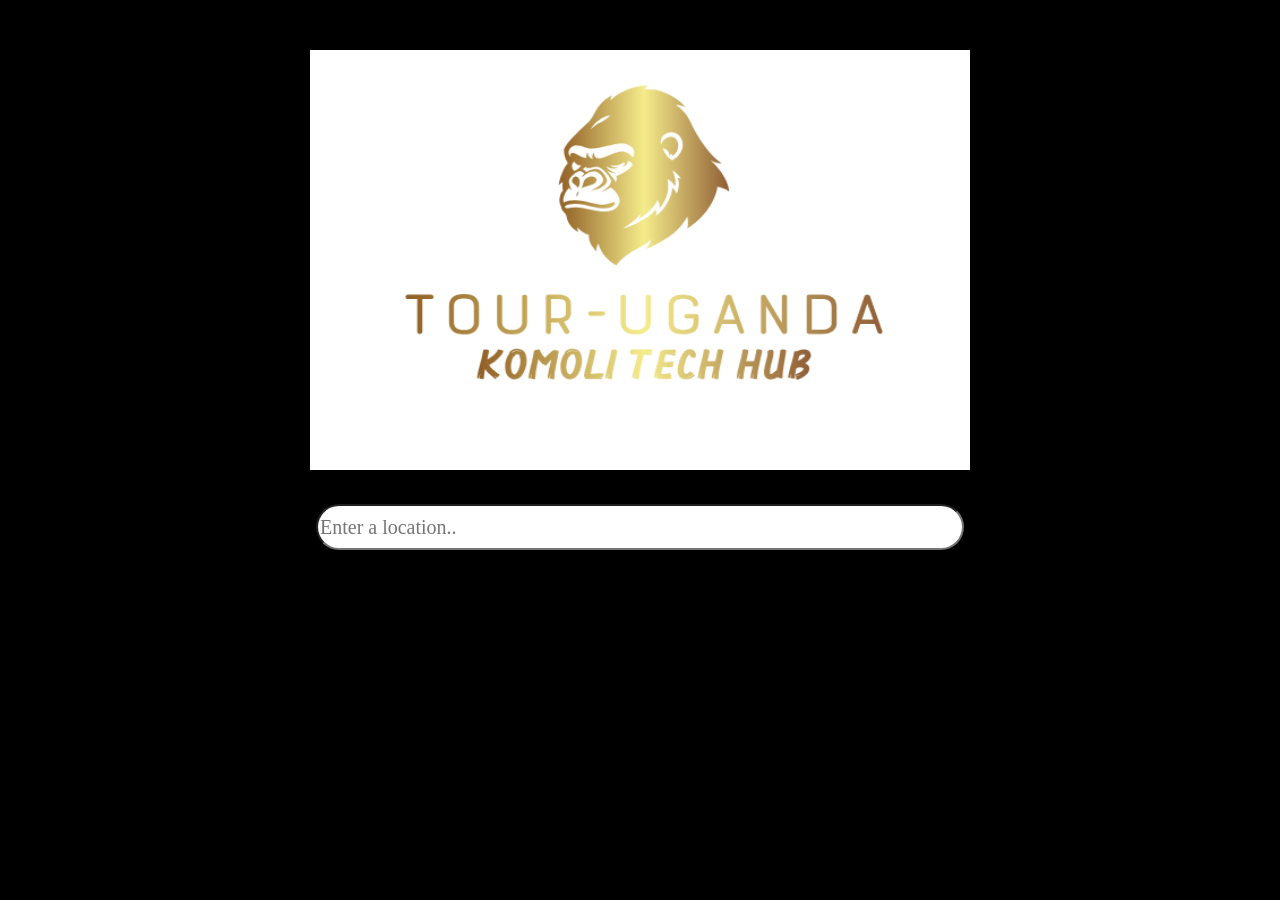
==== Homepage/Homepage.html @ 18885d85 "ef" ====
<!DOCTYPE html>
<html lang="en">
<head>
    <meta charset="UTF-8">
    <title>Tour-Uganda</title>
    <link rel="stylesheet" href="../Layout/Layout.css">
</head>
<body>
<section class="Logo">
    <div>
        <img src="Tour-Uganda%20logo.png">
    </div>
</section>
<section class="Searchbar">
    <input type="text" placeholder="Enter a location.." class="textsearch">
</section>
<script src="../Javascript/Javascript.js"></script>
</body>

</html>
---- Layout/Layout.css ----
body {
    background: black;
}
.Logo {
    display: flex;
    justify-content: center; /* Centers the image horizontally */
    align-items: center;     /* Centers the image vertically */
    margin-top: 50px;
}
.Logo img {
    width: 660px;
    height: 420px;
}
.Searchbar {
    display: flex;
    justify-content: center;
    align-items: center;
    margin-top: 30px;
}
.Searchbar input {
    border-radius: 30px;
    width: 640px;
    height: 40px;
    font-size: 20px;
    font-family: "Arial Black";
}
.districttitles {
    display: flex;
    justify-content: center; /* Centers the image horizontally */
    align-items: center;     /* Centers the image vertically */
    margin-top: 20px;
}
.districttitles img {
    width: 750px;
    height: 370px;
}
bpdy {
    background: black;
}
.Options {
    display: flex;          /* Aligns all child elements in a horizontal row */
    flex-direction: row;    /* Explicitly forces horizontal alignment */
    justify-content: style; /* Distributes space evenly between images */
    align-items: center;    /* Vertically aligns images if they have different heights */ /* Spans across the full container width */
    gap: 300px;
    left: 30px;
    margin-top: 30px;/* Adds a clean space between your images */
}
.Options {
    position: static;
    display: flex;
    flex-direction: row;
    justify-content: center;
    align-items: center;
    gap: 5vw;
    width: 100%;
    margin-top: 30px;
}
.Options img {
    width: 30vw;
    height: 30vh;       /* Changed from 30vw to 30vh so it frames nicely on screens */
    max-width: 360px;
    max-height: 360px;
    object-fit: cover;
    border-radius: 180px; /* Smoothly rounds the corners of your card images */
    border: 2px solid rgba(255, 255, 255, 0.1); /* Adds a clean, subtle border */
    transition: transform 0.3s ease, box-shadow 0.3s ease; /* Sets up smooth animation */
}
.card {
    text-align: center;
    font-family: "Arial Black";
    color: white;
    font-size: 20px;
}

.card img {
    width: 22vw;
    height: 22vw;
    max-width: 360px;
    max-height: 360px;
    object-fit: cover;
}
.EntebbeBackground {
    background-image: linear-gradient(rgba(0, 0, 0, 0.55), rgba(0, 0, 0, 0.85)), url("../Districts/Entebbe/EntebbeBackground.png");
    background-size: cover;
    background-position: center;
    background-repeat: no-repeat;
    background-attachment: fixed;
    margin: 0;        /* Removes standard browser whitespace around edges */
}
/* ==========================================
   SIDE-BY-SIDE LISTING CARD
   ========================================== */
.listing-card {
    display: flex;         /* Forces the image and text box to sit side-by-side */
    flex-direction: row;   /* Aligns them horizontally in a row */
    background-color: #1e1e1e; /* Dark card background to match your black theme */
    border-radius: 16px;   /* Smoothly rounds the outer corners of the card */
    overflow: hidden;      /* Makes sure the image clips to the rounded corners */
    width: 85%;            /* Set the width of the card across the page */
    margin: 30px auto;     /* Centers the card on your page layout */
    border: 1px solid rgba(255, 255, 255, 0.1); /* Subtle premium outline */
}

/* Controls the Left Side Image */
.listing-image {
    width: 45%;            /* Forces the image to take up 45% of the card width */
    height: 300px;         /* Standardized height so it doesn't stretch weirdly */
    object-fit: cover;     /* Prevents stretching or distortion of your photo */
}

/* Controls the Right Side Text Content Box */
.listing-info {
    width: 55%;            /* Gives the text box the remaining 55% width space */
    padding: 30px;         /* Generates clean breathing space around your texts */
    display: flex;
    flex-direction: column;/* Stacks your titles and paragraphs vertically */
    justify-content: center;/* Vertically centers the text content next to the image */
    color: white;
    font-family: 'Arial', sans-serif;
}

/* Styles for internal text elements to make them look sharp */
.badge {
    background-color: rgba(255, 255, 255, 0.1);
    color: #ff9900;        /* Gold badge coloring */
    padding: 6px 12px;
    border-radius: 20px;
    font-size: 12px;
    font-weight: bold;
    align-self: flex-start;/* Keeps the badge snug on the left side instead of stretching */
    margin-bottom: 12px;
}

.listing-title {
    margin: 0 0 10px 0;
    font-size: 24px;
    font-family: "Arial Black", sans-serif;
}

.listing-description {
    color: #b3b3b3;        /* Soft gray color so it's readable but not overly bright */
    font-size: 15px;
    line-height: 1.5;      /* Comfortable spacing between paragraphs */
    margin-bottom: 20px;
}

.explore-btn {
    background-color: #ff9900;
    color: black;
    border: none;
    padding: 10px 20px;
    border-radius: 8px;
    font-weight: bold;
    cursor: pointer;
    align-self: flex-start;
    transition: transform 0.2s ease;
}

.explore-btn:hover {
    transform: scale(1.05); /* Slight grow effect when clicked or hovered */
}
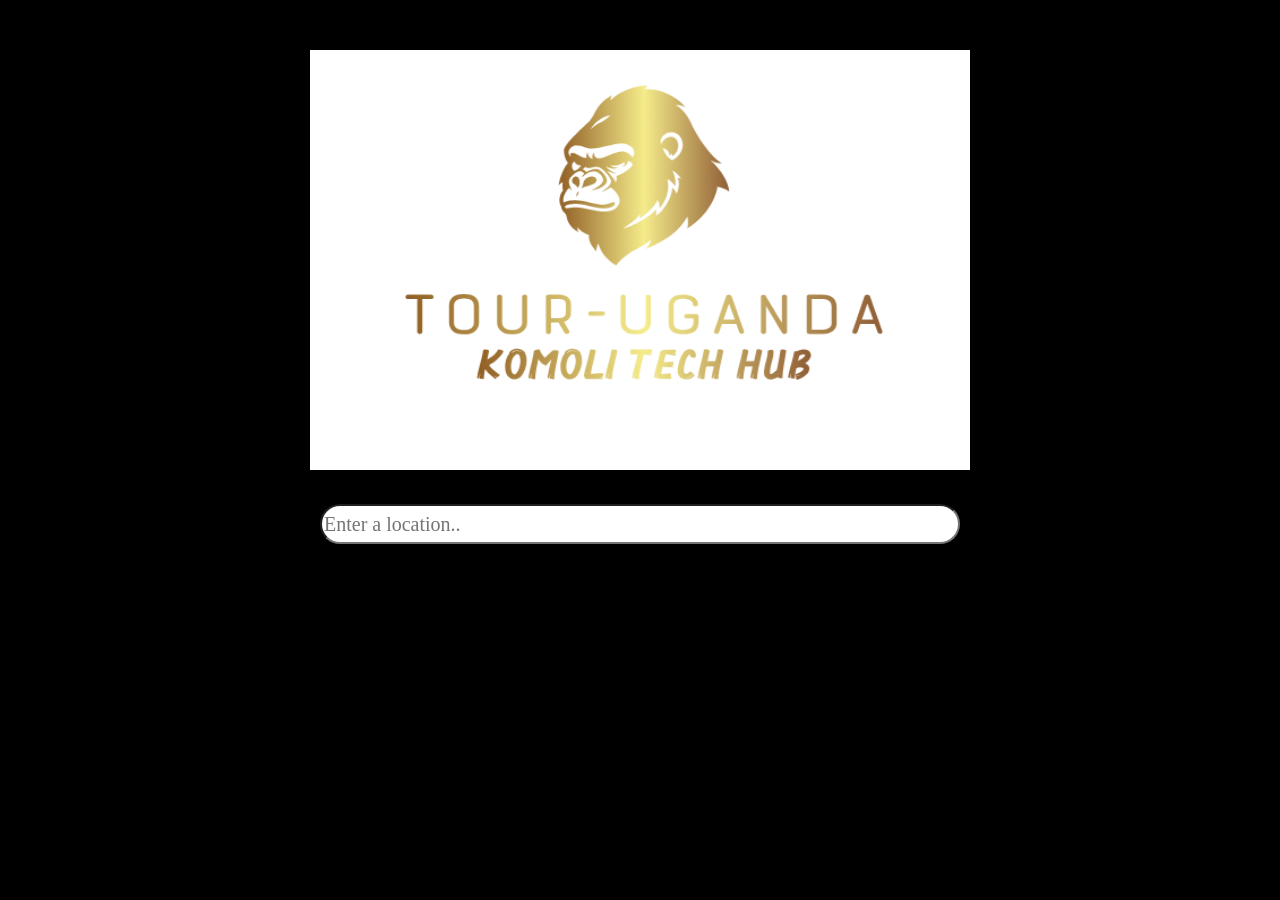
==== commit c3e87515: "ef" ====
--- a/Homepage/Homepage.html
+++ b/Homepage/Homepage.html
@@ -14,7 +14,7 @@
 <section class="Searchbar">
     <input type="text" placeholder="Enter a location.." class="textsearch">
 </section>
-<script src="../Javascript/Javascript.js"></script>
+<script src="javascript.js"></script>
 </body>
 
 </html>
--- a/Layout/Layout.css
+++ b/Layout/Layout.css
@@ -81,83 +81,1988 @@
     object-fit: cover;
 }
 .EntebbeBackground {
-    background-image: linear-gradient(rgba(0, 0, 0, 0.55), rgba(0, 0, 0, 0.85)), url("../Districts/Entebbe/EntebbeBackground.png");
+    background-image: linear-gradient(rgba(0, 0, 0, 0.55), rgba(0, 0, 0, 0.85)), url("../Districts/Entebbe/Homepage/EntebbeBackground.png");
     background-size: cover;
     background-position: center;
     background-repeat: no-repeat;
     background-attachment: fixed;
-    margin: 0;        /* Removes standard browser whitespace around edges */
-}
-/* ==========================================
-   SIDE-BY-SIDE LISTING CARD
-   ========================================== */
-.listing-card {
-    display: flex;         /* Forces the image and text box to sit side-by-side */
-    flex-direction: row;   /* Aligns them horizontally in a row */
-    background-color: #1e1e1e; /* Dark card background to match your black theme */
-    border-radius: 16px;   /* Smoothly rounds the outer corners of the card */
-    overflow: hidden;      /* Makes sure the image clips to the rounded corners */
-    width: 85%;            /* Set the width of the card across the page */
-    margin: 30px auto;     /* Centers the card on your page layout */
-    border: 1px solid rgba(255, 255, 255, 0.1); /* Subtle premium outline */
-}
-
-/* Controls the Left Side Image */
-.listing-image {
-    width: 45%;            /* Forces the image to take up 45% of the card width */
-    height: 300px;         /* Standardized height so it doesn't stretch weirdly */
-    object-fit: cover;     /* Prevents stretching or distortion of your photo */
-}
-
-/* Controls the Right Side Text Content Box */
-.listing-info {
-    width: 55%;            /* Gives the text box the remaining 55% width space */
-    padding: 30px;         /* Generates clean breathing space around your texts */
-    display: flex;
-    flex-direction: column;/* Stacks your titles and paragraphs vertically */
-    justify-content: center;/* Vertically centers the text content next to the image */
+    margin: 0; /* Removes standard browser whitespace around edges */
+}
+
+/* ---------- WILDLIFE SECTION ---------- */
+
+.wildlife-section{
+    width:85%;
+    margin:120px auto;
+}
+
+.wildlife-small-title{
+    color:#CFAF53;
+    font-size:15px;
+    letter-spacing:4px;
+    font-weight:700;
+    text-transform:uppercase;
+    margin-bottom:10px;
+}
+
+.wildlife-heading{
+    color:white;
+    font-size:55px;
+    margin-bottom:70px;
+    font-family:Georgia, serif;
+}
+
+
+/* ---------- CONTAINER ---------- */
+
+.wildlife-container{
+    display:flex;
+    flex-direction:column;
+    gap:60px;
+}
+
+
+/* ---------- CARD ---------- */
+
+.wildlife-card{
+    display:flex;
+    align-items:center;
+    gap:45px;
+
+    background:#111111;
+    border-radius:25px;
+
+    overflow:hidden;
+
+    transition:.35s;
+    box-shadow:0 12px 35px rgba(0,0,0,.45);
+}
+
+.wildlife-card:hover{
+    transform:translateY(-8px);
+}
+
+
+/* Alternate Layout */
+
+.wildlife-right{
+    flex-direction:row-reverse;
+}
+
+
+/* ---------- IMAGE ---------- */
+
+.wildlife-image-box{
+    flex:1;
+    height:380px;
+    overflow:hidden;
+}
+
+.wildlife-image{
+    width:100%;
+    height:100%;
+    object-fit:cover;
+
+    transition:.5s;
+}
+
+.wildlife-card:hover .wildlife-image{
+    transform:scale(1.08);
+}
+
+
+/* ---------- INFO ---------- */
+
+.wildlife-info{
+    flex:1;
+    padding:50px;
+}
+
+.wildlife-location{
+    color:#D9B95E;
+    letter-spacing:3px;
+    text-transform:uppercase;
+    font-size:14px;
+    margin-bottom:15px;
+}
+
+.wildlife-name{
+    color:white;
+    font-size:42px;
+    margin-bottom:25px;
+    line-height:1.2;
+}
+
+.wildlife-description{
+    color:#C8C8C8;
+    font-size:18px;
+    line-height:1.8;
+    margin-bottom:35px;
+}
+
+
+/* ---------- BUTTON ---------- */
+
+.wildlife-button{
+    display:inline-flex;
+    align-items:center;
+    gap:15px;
+
+    text-decoration:none;
+
+    background:#CFAF53;
+    color:black;
+
+    padding:16px 34px;
+
+    border-radius:50px;
+
+    font-weight:bold;
+
+    transition:.35s;
+}
+
+.wildlife-button:hover{
+    background:white;
+    transform:translateX(8px);
+}
+
+.wildlife-button span{
+    font-size:22px;
+}
+
+
+/* ---------- MOBILE ---------- */
+
+@media(max-width:1000px){
+
+    .wildlife-card,
+    .wildlife-right{
+        flex-direction:column;
+    }
+
+    .wildlife-image-box{
+        width:100%;
+        height:300px;
+    }
+
+    .wildlife-info{
+        padding:35px;
+    }
+
+    .wildlife-heading{
+        font-size:40px;
+    }
+
+    .wildlife-name{
+        font-size:32px;
+    }
+
+}
+/* =========================================================
+   EMIRATES FIRST-CLASS PLATINUM HOTEL DESIGN
+   Matches your current HTML and JavaScript class names
+========================================================= */
+
+
+/* =========================================================
+   PAGE BACKGROUND
+========================================================= */
+
+.HotelBackground {
+    margin: 0;
+    min-height: 100vh;
+
+    background:
+            radial-gradient(
+                    circle at 15% 15%,
+                    rgba(193, 151, 74, 0.16),
+                    transparent 30%
+            ),
+            radial-gradient(
+                    circle at 85% 35%,
+                    rgba(30, 91, 111, 0.18),
+                    transparent 32%
+            ),
+            linear-gradient(
+                    145deg,
+                    #030403 0%,
+                    #07100d 45%,
+                    #020302 100%
+            );
+
+    background-attachment: fixed;
     color: white;
-    font-family: 'Arial', sans-serif;
-}
-
-/* Styles for internal text elements to make them look sharp */
-.badge {
-    background-color: rgba(255, 255, 255, 0.1);
-    color: #ff9900;        /* Gold badge coloring */
-    padding: 6px 12px;
-    border-radius: 20px;
-    font-size: 12px;
-    font-weight: bold;
-    align-self: flex-start;/* Keeps the badge snug on the left side instead of stretching */
-    margin-bottom: 12px;
-}
-
-.listing-title {
-    margin: 0 0 10px 0;
-    font-size: 24px;
-    font-family: "Arial Black", sans-serif;
-}
-
-.listing-description {
-    color: #b3b3b3;        /* Soft gray color so it's readable but not overly bright */
-    font-size: 15px;
-    line-height: 1.5;      /* Comfortable spacing between paragraphs */
-    margin-bottom: 20px;
-}
-
-.explore-btn {
-    background-color: #ff9900;
-    color: black;
-    border: none;
-    padding: 10px 20px;
-    border-radius: 8px;
-    font-weight: bold;
-    cursor: pointer;
-    align-self: flex-start;
-    transition: transform 0.2s ease;
-}
-
-.explore-btn:hover {
-    transform: scale(1.05); /* Slight grow effect when clicked or hovered */
-}
-
+}
+
+
+/* =========================================================
+   MAIN HOTEL SECTION
+========================================================= */
+
+.hotels-section {
+    width: 88%;
+    max-width: 1450px;
+
+    margin: 110px auto;
+    padding-bottom: 100px;
+}
+
+
+/* =========================================================
+   SECTION HEADING
+========================================================= */
+
+.hotels-heading {
+    position: relative;
+    margin-bottom: 65px;
+    padding-left: 28px;
+}
+
+.hotels-heading::before {
+    content: "";
+
+    position: absolute;
+    left: 0;
+    top: 3px;
+
+    width: 5px;
+    height: 100%;
+
+    border-radius: 10px;
+
+    background:
+            linear-gradient(
+                    to bottom,
+                    #fff1aa,
+                    #c89436,
+                    #70430c
+            );
+
+    box-shadow:
+            0 0 22px rgba(218, 173, 83, 0.55);
+}
+
+.hotels-heading p {
+    margin: 0 0 12px;
+
+    color: #d9ae58;
+
+    font-size: 14px;
+    font-weight: 800;
+
+    letter-spacing: 5px;
+    text-transform: uppercase;
+}
+
+.hotels-heading h2 {
+    margin: 0;
+
+    color: #fffdf7;
+
+    font-family: Georgia, "Times New Roman", serif;
+    font-size: clamp(42px, 5vw, 68px);
+    font-weight: 600;
+
+    line-height: 1.05;
+
+    text-shadow:
+            0 5px 25px rgba(0, 0, 0, 0.7);
+}
+
+
+/* =========================================================
+   HOTEL GRID
+========================================================= */
+
+.hotels-container {
+    display: grid;
+
+    grid-template-columns:
+        repeat(2, minmax(0, 1fr));
+
+    gap: 42px;
+}
+
+
+/* =========================================================
+   HOTEL CARD
+========================================================= */
+
+.hotel-card {
+    position: relative;
+    isolation: isolate;
+
+    overflow: hidden;
+
+    border-radius: 30px;
+    border: 1px solid rgba(255, 224, 154, 0.32);
+
+    background:
+            linear-gradient(
+                    145deg,
+                    #fffdf7 0%,
+                    #f5e8c8 100%
+            );
+
+    box-shadow:
+            0 26px 65px rgba(0, 0, 0, 0.48),
+            inset 0 1px 0 rgba(255, 255, 255, 0.9);
+
+    transition:
+            transform 0.45s ease,
+            box-shadow 0.45s ease,
+            border-color 0.45s ease;
+}
+
+.hotel-card:hover {
+    transform: translateY(-13px);
+
+    border-color: rgba(255, 221, 132, 0.75);
+
+    box-shadow:
+            0 36px 80px rgba(0, 0, 0, 0.62),
+            0 0 35px rgba(196, 144, 46, 0.16);
+}
+
+
+/* Platinum top line */
+
+.hotel-card::before {
+    content: "";
+
+    position: absolute;
+    z-index: 8;
+
+    top: 0;
+    left: 8%;
+    right: 8%;
+
+    height: 3px;
+
+    background:
+            linear-gradient(
+                    90deg,
+                    transparent,
+                    #fff4bd,
+                    #d5a346,
+                    #fff4bd,
+                    transparent
+            );
+
+    box-shadow:
+            0 0 18px rgba(255, 220, 129, 0.7);
+
+    pointer-events: none;
+}
+
+
+/* Luxury corner glow */
+
+.hotel-card::after {
+    content: "";
+
+    position: absolute;
+    z-index: -1;
+
+    width: 260px;
+    height: 260px;
+
+    right: -130px;
+    bottom: -150px;
+
+    border-radius: 50%;
+
+    background:
+            radial-gradient(
+                    circle,
+                    rgba(222, 174, 74, 0.32),
+                    transparent 68%
+            );
+
+    pointer-events: none;
+}
+
+
+/* =========================================================
+   HOTEL IMAGE AREA
+========================================================= */
+
+.hotel-image-container {
+    position: relative;
+
+    width: 100%;
+    height: 320px;
+
+    overflow: hidden;
+
+    background: #171712;
+}
+
+.hotel-image {
+    display: block;
+
+    width: 100%;
+    height: 100%;
+
+    object-fit: cover;
+
+    transition:
+            transform 0.75s ease,
+            filter 0.75s ease;
+}
+
+.hotel-card:hover .hotel-image {
+    transform: scale(1.08);
+
+    filter:
+            saturate(1.08)
+            contrast(1.04);
+}
+
+
+/* Cinematic image shading */
+
+.hotel-image-container::after {
+    content: "";
+
+    position: absolute;
+    inset: 0;
+
+    background:
+            linear-gradient(
+                    to top,
+                    rgba(8, 7, 4, 0.78) 0%,
+                    rgba(8, 7, 4, 0.15) 45%,
+                    transparent 72%
+            );
+
+    pointer-events: none;
+}
+
+
+/* Gold hotel number badge */
+
+.hotel-image-container::before {
+    content: "PLATINUM STAY";
+
+    position: absolute;
+    z-index: 4;
+
+    top: 22px;
+    left: 22px;
+
+    padding: 9px 15px;
+
+    border: 1px solid rgba(255, 238, 190, 0.48);
+    border-radius: 50px;
+
+    background:
+            linear-gradient(
+                    135deg,
+                    rgba(20, 17, 10, 0.82),
+                    rgba(94, 67, 19, 0.78)
+            );
+
+    backdrop-filter: blur(12px);
+
+    color: #fff0bd;
+
+    font-size: 10px;
+    font-weight: 800;
+
+    letter-spacing: 2px;
+
+    box-shadow:
+            0 8px 25px rgba(0, 0, 0, 0.35);
+
+    pointer-events: none;
+}
+
+
+/* =========================================================
+   HOTEL INFORMATION PANEL
+========================================================= */
+
+.hotel-information {
+    position: relative;
+    z-index: 3;
+
+    min-height: 245px;
+
+    padding: 35px 36px 38px;
+}
+
+
+/* Soft glass highlight */
+
+.hotel-information::before {
+    content: "";
+
+    position: absolute;
+    z-index: -1;
+
+    top: 0;
+    left: 0;
+    right: 0;
+
+    height: 1px;
+
+    background:
+            linear-gradient(
+                    90deg,
+                    transparent,
+                    rgba(255, 255, 255, 0.85),
+                    transparent
+            );
+}
+
+
+/* =========================================================
+   LOCATION LABEL
+========================================================= */
+
+.hotel-location {
+    display: inline-flex;
+    align-items: center;
+    gap: 8px;
+
+    margin: 0 0 15px;
+    padding: 8px 16px;
+
+    border: 1px solid rgba(151, 102, 23, 0.2);
+    border-radius: 50px;
+
+    background:
+            linear-gradient(
+                    135deg,
+                    #f7e7b7,
+                    #e6bd68
+            );
+
+    color: #65420b;
+
+    font-size: 11px;
+    font-weight: 900;
+
+    letter-spacing: 2.5px;
+    text-transform: uppercase;
+
+    box-shadow:
+            0 8px 20px rgba(142, 91, 16, 0.13);
+}
+
+.hotel-location::before {
+    content: "◆";
+
+    font-size: 8px;
+}
+
+
+/* =========================================================
+   HOTEL NAME
+========================================================= */
+
+.hotel-name {
+    margin: 2px 0 16px;
+
+    color: #18140e;
+
+    font-family: Georgia, "Times New Roman", serif;
+    font-size: clamp(27px, 2.4vw, 37px);
+    font-weight: 700;
+
+    line-height: 1.18;
+    letter-spacing: -0.5px;
+}
+
+
+/* =========================================================
+   DESCRIPTION
+========================================================= */
+
+.hotel-description {
+    margin: 0 0 30px;
+
+    color: #5d5548;
+
+    font-size: 16px;
+    line-height: 1.8;
+}
+
+
+/* =========================================================
+   LUXURY BUTTON
+========================================================= */
+
+.hotel-button {
+    position: relative;
+    z-index: 4;
+
+    display: inline-flex;
+    align-items: center;
+    justify-content: center;
+    gap: 13px;
+
+    overflow: hidden;
+
+    padding: 15px 29px;
+
+    border: 1px solid rgba(255, 241, 194, 0.42);
+    border-radius: 50px;
+
+    background:
+            linear-gradient(
+                    135deg,
+                    #53320a 0%,
+                    #a8731f 45%,
+                    #e2b85a 100%
+            );
+
+    color: #ffffff;
+
+    text-decoration: none;
+
+    font-size: 14px;
+    font-weight: 800;
+    letter-spacing: 0.4px;
+
+    box-shadow:
+            0 12px 28px rgba(117, 73, 9, 0.31),
+            inset 0 1px 0 rgba(255, 255, 255, 0.35);
+
+    transition:
+            transform 0.35s ease,
+            box-shadow 0.35s ease,
+            filter 0.35s ease;
+}
+
+.hotel-button::before {
+    content: "";
+
+    position: absolute;
+
+    top: 0;
+    left: -130%;
+
+    width: 80%;
+    height: 100%;
+
+    transform: skewX(-25deg);
+
+    background:
+            linear-gradient(
+                    90deg,
+                    transparent,
+                    rgba(255, 255, 255, 0.48),
+                    transparent
+            );
+
+    transition: left 0.65s ease;
+}
+
+.hotel-button:hover::before {
+    left: 150%;
+}
+
+.hotel-button:hover {
+    transform: translateY(-4px);
+
+    filter: brightness(1.08);
+
+    box-shadow:
+            0 17px 35px rgba(117, 73, 9, 0.45);
+}
+
+.hotel-button span {
+    font-size: 20px;
+
+    transition: transform 0.3s ease;
+}
+
+.hotel-button:hover span {
+    transform: translateX(5px);
+}
+
+
+/* =========================================================
+   CARD 1 — ROYAL GOLD
+========================================================= */
+
+.hotel-card:nth-child(4n + 1) {
+    background:
+            linear-gradient(
+                    145deg,
+                    #fffdf6 0%,
+                    #f8edcf 52%,
+                    #eed49a 100%
+            );
+
+    border-color: rgba(218, 173, 74, 0.44);
+}
+
+.hotel-card:nth-child(4n + 1) .hotel-button {
+    background:
+            linear-gradient(
+                    135deg,
+                    #5b3607,
+                    #b17b25,
+                    #ebc86d
+            );
+}
+
+
+/* =========================================================
+   CARD 2 — LAKE VICTORIA SAPPHIRE
+========================================================= */
+
+.hotel-card:nth-child(4n + 2) {
+    background:
+            linear-gradient(
+                    145deg,
+                    #faffff 0%,
+                    #d9eef3 52%,
+                    #b7d8df 100%
+            );
+
+    border-color: rgba(92, 164, 181, 0.47);
+}
+
+.hotel-card:nth-child(4n + 2)::after {
+    background:
+            radial-gradient(
+                    circle,
+                    rgba(64, 154, 177, 0.28),
+                    transparent 68%
+            );
+}
+
+.hotel-card:nth-child(4n + 2) .hotel-location {
+    color: #164e5f;
+
+    border-color: rgba(27, 99, 116, 0.18);
+
+    background:
+            linear-gradient(
+                    135deg,
+                    #d9f7ff,
+                    #8ed3e2
+            );
+}
+
+.hotel-card:nth-child(4n + 2) .hotel-button {
+    background:
+            linear-gradient(
+                    135deg,
+                    #082f3c,
+                    #176b82,
+                    #58afc4
+            );
+
+    box-shadow:
+            0 12px 28px rgba(12, 84, 103, 0.32);
+}
+
+
+/* =========================================================
+   CARD 3 — SUNSET CHAMPAGNE
+========================================================= */
+
+.hotel-card:nth-child(4n + 3) {
+    background:
+            linear-gradient(
+                    145deg,
+                    #fffaf4 0%,
+                    #f8dfc4 52%,
+                    #eeb486 100%
+            );
+
+    border-color: rgba(211, 126, 63, 0.43);
+}
+
+.hotel-card:nth-child(4n + 3)::after {
+    background:
+            radial-gradient(
+                    circle,
+                    rgba(213, 112, 46, 0.28),
+                    transparent 68%
+            );
+}
+
+.hotel-card:nth-child(4n + 3) .hotel-location {
+    color: #773815;
+
+    border-color: rgba(142, 64, 21, 0.17);
+
+    background:
+            linear-gradient(
+                    135deg,
+                    #ffe3bf,
+                    #efa661
+            );
+}
+
+.hotel-card:nth-child(4n + 3) .hotel-button {
+    background:
+            linear-gradient(
+                    135deg,
+                    #66280a,
+                    #bc5e21,
+                    #ed9a4e
+            );
+
+    box-shadow:
+            0 12px 28px rgba(152, 66, 17, 0.3);
+}
+
+
+/* =========================================================
+   CARD 4 — EMERALD PRIVATE LOUNGE
+========================================================= */
+
+.hotel-card:nth-child(4n + 4) {
+    background:
+            linear-gradient(
+                    145deg,
+                    #fafff9 0%,
+                    #dcebdc 52%,
+                    #bad6c1 100%
+            );
+
+    border-color: rgba(60, 125, 79, 0.42);
+}
+
+.hotel-card:nth-child(4n + 4)::after {
+    background:
+            radial-gradient(
+                    circle,
+                    rgba(50, 128, 77, 0.25),
+                    transparent 68%
+            );
+}
+
+.hotel-card:nth-child(4n + 4) .hotel-location {
+    color: #174b2a;
+
+    border-color: rgba(26, 88, 43, 0.18);
+
+    background:
+            linear-gradient(
+                    135deg,
+                    #dff4df,
+                    #91cda0
+            );
+}
+
+.hotel-card:nth-child(4n + 4) .hotel-button {
+    background:
+            linear-gradient(
+                    135deg,
+                    #123f23,
+                    #287547,
+                    #63ad7a
+            );
+
+    box-shadow:
+            0 12px 28px rgba(25, 91, 49, 0.31);
+}
+
+
+/* =========================================================
+   HOVER BORDER COLOURS
+========================================================= */
+
+.hotel-card:nth-child(4n + 1):hover {
+    border-color: rgba(255, 216, 113, 0.85);
+}
+
+.hotel-card:nth-child(4n + 2):hover {
+    border-color: rgba(98, 210, 231, 0.82);
+}
+
+.hotel-card:nth-child(4n + 3):hover {
+    border-color: rgba(245, 157, 83, 0.82);
+}
+
+.hotel-card:nth-child(4n + 4):hover {
+    border-color: rgba(104, 195, 128, 0.82);
+}
+
+
+/* =========================================================
+   TABLET
+========================================================= */
+
+@media (max-width: 1000px) {
+
+    .hotels-section {
+        width: 92%;
+    }
+
+    .hotels-container {
+        gap: 28px;
+    }
+
+    .hotel-image-container {
+        height: 275px;
+    }
+
+    .hotel-information {
+        padding: 29px;
+    }
+}
+
+
+/* =========================================================
+   MOBILE
+========================================================= */
+
+@media (max-width: 780px) {
+
+    .hotels-section {
+        width: 92%;
+        margin-top: 75px;
+    }
+
+    .hotels-container {
+        grid-template-columns: 1fr;
+    }
+
+    .hotels-heading {
+        margin-bottom: 42px;
+    }
+
+    .hotel-image-container {
+        height: 270px;
+    }
+
+    .hotel-information {
+        min-height: auto;
+    }
+}
+
+
+/* =========================================================
+   SMALL MOBILE
+========================================================= */
+
+@media (max-width: 480px) {
+
+    .hotels-section {
+        width: 94%;
+    }
+
+    .hotels-heading {
+        padding-left: 19px;
+    }
+
+    .hotels-heading p {
+        font-size: 11px;
+        letter-spacing: 3px;
+    }
+
+    .hotels-heading h2 {
+        font-size: 36px;
+    }
+
+    .hotel-card {
+        border-radius: 23px;
+    }
+
+    .hotel-image-container {
+        height: 225px;
+    }
+
+    .hotel-image-container::before {
+        top: 15px;
+        left: 15px;
+
+        padding: 7px 12px;
+
+        font-size: 9px;
+    }
+
+    .hotel-information {
+        padding: 25px;
+    }
+
+    .hotel-name {
+        font-size: 28px;
+    }
+
+    .hotel-description {
+        font-size: 15px;
+    }
+
+    .hotel-button {
+        padding: 14px 24px;
+    }
+}
+
+    /* ============================
+            AMUSEMENT SECTION
+    ============================ */
+    .amusement-section {
+        width: 90%;
+        margin: 120px auto;
+    }
+
+    .amusement-heading-box {
+        text-align: center;
+        margin-bottom: 70px;
+    }
+
+    .amusement-small-title {
+        color: #ff7b00;
+        text-transform: uppercase;
+        letter-spacing: 4px;
+        font-weight: bold;
+        font-size: 14px;
+    }
+
+    .amusement-heading {
+        font-size: 58px;
+        color: white;
+        margin: 15px 0;
+    }
+
+    .amusement-intro {
+        color: #dddddd;
+        font-size: 18px;
+        max-width: 700px;
+        margin: auto;
+        line-height: 1.8;
+    }
+
+
+    /* ============================
+            GRID
+    ============================ */
+    .amusement-container {
+
+        display: grid;
+
+        grid-template-columns:
+    repeat(auto-fit, minmax(330px, 1fr));
+
+        gap: 40px;
+
+    }
+
+
+    /* ============================
+            CARD
+    ============================ */
+    .amusement-card {
+
+        border-radius: 30px;
+
+        overflow: hidden;
+
+        color: white;
+
+        transition: .4s;
+
+        box-shadow: 0 15px 40px rgba(0, 0, 0, .35);
+
+        position: relative;
+
+    }
+
+    .amusement-card:hover {
+
+        transform: translateY(-12px) rotate(-1deg);
+
+    }
+
+
+    /* ============================
+           GRADIENTS
+    ============================ */
+    .amusement-pink {
+
+        background: linear-gradient(
+                135deg,
+                #ff4d8d,
+                #7a5cff);
+
+    }
+
+    .amusement-blue {
+
+        background: linear-gradient(
+                135deg,
+                #00c6ff,
+                #0072ff);
+
+    }
+
+    .amusement-yellow {
+
+        background: linear-gradient(
+                135deg,
+                #ff9a00,
+                #ff2e63);
+
+    }
+
+
+    /* ============================
+            IMAGE
+    ============================ */
+    .amusement-image-box {
+
+        height: 240px;
+
+        overflow: hidden;
+
+    }
+
+    .amusement-image {
+
+        width: 100%;
+        height: 100%;
+
+        object-fit: cover;
+
+        transition: .5s;
+
+    }
+
+    .amusement-card:hover
+    .amusement-image {
+
+        transform: scale(1.12);
+
+    }
+
+
+    /* ============================
+            CONTENT
+    ============================ */
+    .amusement-content {
+
+        padding: 30px;
+
+        backdrop-filter: blur(8px);
+
+    }
+
+    .amusement-location {
+
+        text-transform: uppercase;
+
+        letter-spacing: 3px;
+
+        font-size: 13px;
+
+        opacity: .9;
+
+    }
+
+    .amusement-name {
+
+        margin: 15px 0;
+
+        font-size: 34px;
+
+    }
+
+    .amusement-description {
+
+        line-height: 1.7;
+
+        margin-bottom: 30px;
+
+        color: white;
+
+    }
+
+
+    /* ============================
+            BUTTON
+    ============================ */
+    .amusement-button {
+
+        display: inline-flex;
+
+        align-items: center;
+
+        gap: 12px;
+
+        text-decoration: none;
+
+        background: white;
+
+        color: #222;
+
+        padding: 14px 28px;
+
+        border-radius: 50px;
+
+        font-weight: bold;
+
+        transition: .35s;
+
+    }
+
+    .amusement-button:hover {
+
+        transform: scale(1.08);
+
+        background: #ffe86a;
+
+    }
+
+    .amusement-button span {
+
+        font-size: 20px;
+
+    }
+
+
+    /* ============================
+          DECORATIVE CIRCLE
+    ============================ */
+    .amusement-card::before {
+
+        content: "";
+
+        position: absolute;
+
+        width: 180px;
+
+        height: 180px;
+
+        background: rgba(255, 255, 255, .12);
+
+        border-radius: 50%;
+
+        top: -70px;
+
+        right: -70px;
+
+    }
+
+    .amusement-card::after {
+
+        content: "";
+
+        position: absolute;
+
+        width: 120px;
+
+        height: 120px;
+
+        background: rgba(255, 255, 255, .08);
+
+        border-radius: 50%;
+
+        bottom: -40px;
+
+        left: -40px;
+
+    }
+
+
+    /* ============================
+            MOBILE
+    ============================ */
+    @media (max-width: 900px) {
+
+        .amusement-heading {
+
+            font-size: 42px;
+
+        }
+
+        .amusement-name {
+
+            font-size: 28px;
+
+        }
+    }
+
+    /* =====================================================
+       GEOGRAPHICAL PAGE
+    ===================================================== */
+    * {
+        box-sizing: border-box;
+    }
+
+    .GeographicalBackground {
+        margin: 0;
+        min-height: 100vh;
+
+        background: radial-gradient(
+                circle at 10% 15%,
+                rgba(60, 132, 88, 0.22),
+                transparent 30%
+        ),
+        radial-gradient(
+                circle at 88% 40%,
+                rgba(57, 151, 170, 0.18),
+                transparent 35%
+        ),
+        radial-gradient(
+                circle at 30% 90%,
+                rgba(199, 154, 72, 0.13),
+                transparent 30%
+        ),
+        linear-gradient(
+                145deg,
+                #03110d,
+                #071d16 45%,
+                #071317
+        );
+
+        background-attachment: fixed;
+        color: white;
+    }
+
+
+    /* =====================================================
+       MAIN SECTION
+    ===================================================== */
+    .geographical-section {
+        width: 88%;
+        max-width: 1500px;
+
+        margin: 110px auto;
+        padding-bottom: 110px;
+    }
+
+
+    /* =====================================================
+       PAGE HEADING
+    ===================================================== */
+    .geographical-heading {
+        position: relative;
+
+        max-width: 900px;
+
+        margin-bottom: 85px;
+        padding-left: 32px;
+    }
+
+    .geographical-heading::before {
+        content: "";
+
+        position: absolute;
+
+        top: 0;
+        left: 0;
+
+        width: 6px;
+        height: 100%;
+
+        border-radius: 50px;
+
+        background: linear-gradient(
+                to bottom,
+                #8ee3a7,
+                #2fa87a,
+                #40b5ca,
+                #e2b76a
+        );
+
+        box-shadow: 0 0 28px rgba(65, 190, 137, 0.4);
+    }
+
+    .geographical-small-heading {
+        margin: 0 0 14px;
+
+        color: #7edfa7;
+
+        font-size: 14px;
+        font-weight: 800;
+
+        letter-spacing: 5px;
+        text-transform: uppercase;
+    }
+
+    .geographical-heading h1 {
+        margin: 0;
+
+        max-width: 850px;
+
+        font-family: Georgia, "Times New Roman", serif;
+        font-size: clamp(46px, 6vw, 78px);
+        font-weight: 500;
+
+        line-height: 1.05;
+
+        color: #f7fff9;
+
+        text-shadow: 0 10px 35px rgba(0, 0, 0, 0.55);
+    }
+
+    .geographical-introduction {
+        max-width: 720px;
+
+        margin: 25px 0 0;
+
+        color: #bcd0c7;
+
+        font-size: 18px;
+        line-height: 1.8;
+    }
+
+
+    /* =====================================================
+       CONTAINER
+    ===================================================== */
+    .geographical-container {
+        display: flex;
+        flex-direction: column;
+
+        gap: 75px;
+    }
+
+
+    /* =====================================================
+       MAIN CARD
+    ===================================================== */
+    .geographical-card {
+        position: relative;
+        isolation: isolate;
+
+        display: grid;
+
+        grid-template-columns:
+        minmax(0, 1.15fr)
+        minmax(0, 0.85fr);
+
+        min-height: 480px;
+
+        overflow: hidden;
+
+        border: 1px solid rgba(150, 224, 180, 0.2);
+        border-radius: 42px;
+
+        background: linear-gradient(
+                135deg,
+                rgba(20, 54, 41, 0.95),
+                rgba(8, 29, 24, 0.98)
+        );
+
+        box-shadow: 0 30px 80px rgba(0, 0, 0, 0.48);
+
+        transition: transform 0.5s ease,
+        box-shadow 0.5s ease,
+        border-color 0.5s ease;
+    }
+
+    .geographical-card:hover {
+        transform: translateY(-12px);
+
+        border-color: rgba(128, 231, 169, 0.55);
+
+        box-shadow: 0 45px 95px rgba(0, 0, 0, 0.62),
+        0 0 38px rgba(56, 164, 112, 0.12);
+    }
+
+
+    /* Organic background glow */
+    .geographical-card::before {
+        content: "";
+
+        position: absolute;
+        z-index: -1;
+
+        width: 420px;
+        height: 420px;
+
+        right: -190px;
+        bottom: -230px;
+
+        border-radius: 45% 55% 62% 38% /
+        48% 40% 60% 52%;
+
+        background: radial-gradient(
+                circle,
+                rgba(84, 203, 135, 0.27),
+                transparent 68%
+        );
+
+        transition: transform 0.6s ease;
+    }
+
+    .geographical-card:hover::before {
+        transform: scale(1.15) rotate(10deg);
+    }
+
+
+    /* =====================================================
+       REVERSED CARD
+    ===================================================== */
+    .geographical-reverse {
+        grid-template-columns:
+        minmax(0, 0.85fr)
+        minmax(0, 1.15fr);
+    }
+
+    .geographical-reverse .geographical-image-container {
+        order: 2;
+    }
+
+    .geographical-reverse .geographical-information {
+        order: 1;
+    }
+
+
+    /* =====================================================
+       IMAGE
+    ===================================================== */
+    .geographical-image-container {
+        position: relative;
+
+        min-height: 480px;
+
+        overflow: hidden;
+    }
+
+    .geographical-image {
+        display: block;
+
+        width: 100%;
+        height: 100%;
+
+        object-fit: cover;
+
+        transition: transform 0.9s ease,
+        filter 0.9s ease;
+    }
+
+    .geographical-card:hover .geographical-image {
+        transform: scale(1.08);
+
+        filter: saturate(1.15) contrast(1.04);
+    }
+
+
+    /* Image shade */
+    .geographical-image-overlay {
+        position: absolute;
+        inset: 0;
+
+        background: linear-gradient(
+                90deg,
+                transparent 50%,
+                rgba(6, 30, 23, 0.76) 100%
+        );
+
+        pointer-events: none;
+    }
+
+    .geographical-reverse .geographical-image-overlay {
+        background: linear-gradient(
+                270deg,
+                transparent 50%,
+                rgba(6, 30, 23, 0.76) 100%
+        );
+    }
+
+
+    /* Large number */
+    .geographical-number {
+        position: absolute;
+
+        left: 28px;
+        bottom: 20px;
+
+        margin: 0;
+
+        color: rgba(255, 255, 255, 0.88);
+
+        font-family: Georgia, serif;
+        font-size: 72px;
+        font-weight: 700;
+
+        line-height: 1;
+
+        text-shadow: 0 8px 25px rgba(0, 0, 0, 0.6);
+    }
+
+
+    /* =====================================================
+       INFORMATION
+    ===================================================== */
+    .geographical-information {
+        position: relative;
+
+        display: flex;
+        flex-direction: column;
+        justify-content: center;
+
+        padding: 60px;
+    }
+
+
+    /* =====================================================
+       LABELS
+    ===================================================== */
+    .geographical-labels {
+        display: flex;
+        flex-wrap: wrap;
+
+        gap: 12px;
+
+        margin-bottom: 24px;
+    }
+
+    .geographical-location,
+    .geographical-category {
+        margin: 0;
+        padding: 8px 15px;
+
+        border-radius: 50px;
+
+        font-size: 11px;
+        font-weight: 800;
+
+        letter-spacing: 2px;
+        text-transform: uppercase;
+    }
+
+    .geographical-location {
+        color: #08291b;
+
+        background: linear-gradient(
+                135deg,
+                #9ff0b6,
+                #42bd7c
+        );
+    }
+
+    .geographical-category {
+        color: #dffaff;
+
+        border: 1px solid rgba(119, 221, 235, 0.35);
+
+        background: rgba(46, 149, 164, 0.18);
+
+        backdrop-filter: blur(10px);
+    }
+
+
+    /* =====================================================
+       NAME
+    ===================================================== */
+    .geographical-name {
+        margin: 0;
+
+        color: #f5fff8;
+
+        font-family: Georgia, "Times New Roman", serif;
+        font-size: clamp(34px, 4vw, 55px);
+        font-weight: 500;
+
+        line-height: 1.1;
+    }
+
+
+    /* =====================================================
+       DECORATIVE LINE
+    ===================================================== */
+    .geographical-line {
+        width: 90px;
+        height: 4px;
+
+        margin: 25px 0;
+
+        border-radius: 50px;
+
+        background: linear-gradient(
+                90deg,
+                #63da91,
+                #55c7d7,
+                #d4ad61
+        );
+
+        transition: width 0.4s ease;
+    }
+
+    .geographical-card:hover .geographical-line {
+        width: 145px;
+    }
+
+
+    /* =====================================================
+       DESCRIPTION
+    ===================================================== */
+    .geographical-description {
+        margin: 0 0 34px;
+
+        color: #c1d5ca;
+
+        font-size: 17px;
+        line-height: 1.85;
+    }
+
+
+    /* =====================================================
+       BUTTON
+    ===================================================== */
+    .geographical-button {
+        align-self: flex-start;
+
+        display: inline-flex;
+        align-items: center;
+
+        gap: 14px;
+
+        padding: 15px 29px;
+
+        border: 1px solid rgba(193, 255, 215, 0.27);
+        border-radius: 50px;
+
+        background: linear-gradient(
+                135deg,
+                #176842,
+                #279b68,
+                #4abac4
+        );
+
+        color: white;
+
+        text-decoration: none;
+
+        font-size: 14px;
+        font-weight: 800;
+
+        box-shadow: 0 13px 30px rgba(21, 115, 76, 0.32),
+        inset 0 1px 0 rgba(255, 255, 255, 0.25);
+
+        transition: transform 0.35s ease,
+        box-shadow 0.35s ease,
+        filter 0.35s ease;
+    }
+
+    .geographical-button:hover {
+        transform: translateY(-4px);
+
+        filter: brightness(1.1);
+
+        box-shadow: 0 18px 38px rgba(28, 139, 94, 0.46);
+    }
+
+    .geographical-button span {
+        font-size: 21px;
+
+        transition: transform 0.35s ease;
+    }
+
+    .geographical-button:hover span {
+        transform: translateX(4px) translateY(-4px);
+    }
+
+
+    /* =====================================================
+       CARD 2 — LAKE BLUE
+    ===================================================== */
+    .geographical-card:nth-child(4n + 2) {
+        border-color: rgba(92, 194, 211, 0.26);
+
+        background: linear-gradient(
+                135deg,
+                rgba(11, 49, 57, 0.98),
+                rgba(5, 25, 31, 0.98)
+        );
+    }
+
+    .geographical-card:nth-child(4n + 2)::before {
+        background: radial-gradient(
+                circle,
+                rgba(54, 175, 199, 0.3),
+                transparent 68%
+        );
+    }
+
+
+    /* =====================================================
+       CARD 3 — EARTH AND SUNSET
+    ===================================================== */
+    .geographical-card:nth-child(4n + 3) {
+        border-color: rgba(216, 170, 95, 0.25);
+
+        background: linear-gradient(
+                135deg,
+                rgba(62, 45, 27, 0.98),
+                rgba(30, 25, 17, 0.98)
+        );
+    }
+
+    .geographical-card:nth-child(4n + 3)::before {
+        background: radial-gradient(
+                circle,
+                rgba(215, 157, 69, 0.29),
+                transparent 68%
+        );
+    }
+
+    .geographical-card:nth-child(4n + 3)
+    .geographical-location {
+        color: #4a2c07;
+
+        background: linear-gradient(
+                135deg,
+                #f5d68c,
+                #ca8843
+        );
+    }
+
+    .geographical-card:nth-child(4n + 3)
+    .geographical-category {
+        color: #ffecc8;
+
+        border-color: rgba(234, 190, 112, 0.32);
+
+        background: rgba(158, 105, 40, 0.19);
+    }
+
+    .geographical-card:nth-child(4n + 3)
+    .geographical-button {
+        background: linear-gradient(
+                135deg,
+                #71440e,
+                #b5792c,
+                #d3a85e
+        );
+    }
+
+
+    /* =====================================================
+       CARD 4 — DEEP FOREST
+    ===================================================== */
+    .geographical-card:nth-child(4n + 4) {
+        border-color: rgba(115, 184, 115, 0.24);
+
+        background: linear-gradient(
+                135deg,
+                rgba(18, 53, 31, 0.98),
+                rgba(8, 27, 19, 0.98)
+        );
+    }
+
+
+    /* =====================================================
+       TABLETS
+    ===================================================== */
+    @media (max-width: 1050px) {
+
+        .geographical-section {
+            width: 92%;
+        }
+
+        .geographical-information {
+            padding: 42px;
+        }
+
+        .geographical-card,
+        .geographical-reverse {
+            grid-template-columns: 1fr 1fr;
+        }
+    }
+
+
+    /* =====================================================
+       MOBILE
+    ===================================================== */
+    @media (max-width: 800px) {
+
+        .geographical-section {
+            width: 92%;
+            margin-top: 75px;
+        }
+
+        .geographical-heading {
+            margin-bottom: 55px;
+        }
+
+        .geographical-container {
+            gap: 45px;
+        }
+
+        .geographical-card,
+        .geographical-reverse {
+            grid-template-columns: 1fr;
+        }
+
+        .geographical-reverse .geographical-image-container,
+        .geographical-reverse .geographical-information {
+            order: initial;
+        }
+
+        .geographical-image-container {
+            min-height: 340px;
+        }
+
+        .geographical-image-overlay,
+        .geographical-reverse .geographical-image-overlay {
+            background: linear-gradient(
+                    to top,
+                    rgba(6, 30, 23, 0.85),
+                    transparent 65%
+            );
+        }
+
+        .geographical-information {
+            padding: 40px;
+        }
+    }
+
+
+    /* =====================================================
+       SMALL MOBILE
+    ===================================================== */
+    @media (max-width: 480px) {
+
+        .geographical-section {
+            width: 94%;
+        }
+
+        .geographical-heading {
+            padding-left: 20px;
+        }
+
+        .geographical-small-heading {
+            font-size: 11px;
+            letter-spacing: 3px;
+        }
+
+        .geographical-heading h1 {
+            font-size: 40px;
+        }
+
+        .geographical-introduction {
+            font-size: 16px;
+        }
+
+        .geographical-card {
+            border-radius: 27px;
+        }
+
+        .geographical-image-container {
+            min-height: 260px;
+        }
+
+        .geographical-number {
+            left: 20px;
+            bottom: 15px;
+
+            font-size: 52px;
+        }
+
+        .geographical-information {
+            padding: 29px 25px 34px;
+        }
+
+        .geographical-name {
+            font-size: 34px;
+        }
+
+        .geographical-description {
+            font-size: 15px;
+        }
+    }
